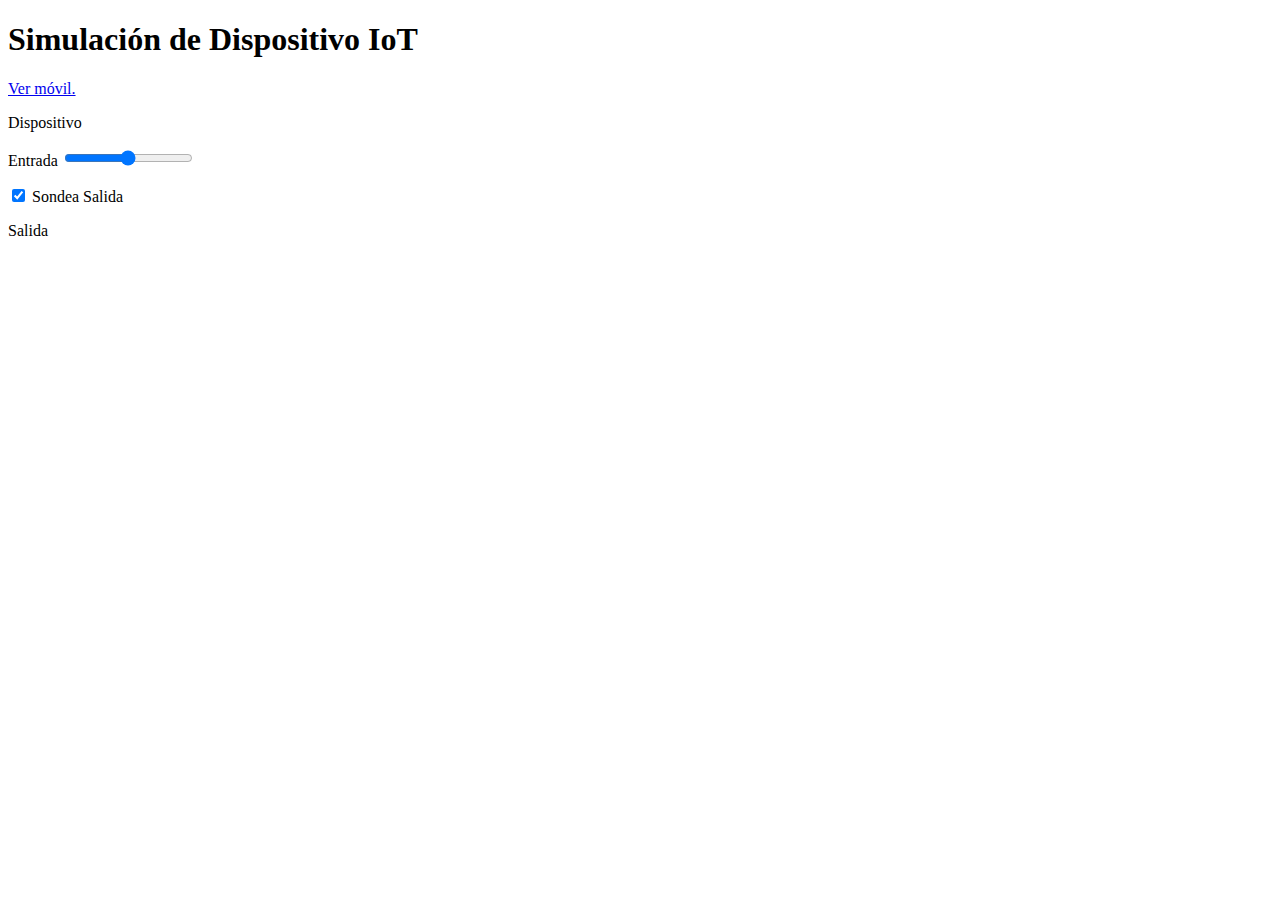
==== dispositivo.html @ 4745e795 "Create dispositivo.html" ====
<!DOCTYPE html>
<html lang="es">
  <head>
    <meta charset="UTF-8">
    <meta name="viewport"
      content="width=device-width,
      initial-scale=1.0">
    <title>
      Simulación de Dispositivo
      IoT
    </title>
    <link href="css/estilos.css"
      rel="stylesheet">
    <script type="module"
      src="cmp/mi-footer.js">
      </script>
  </head>
  <body>
    <div class="contenido">
      <h1>
        Simulación de Dispositivo
        IoT
      </h1>
      <p>
        <a href="index.html"
          target="_blank">
          Ver móvil.</a>
      </p>
      <p>
        <label>
          Dispositivo
          <output
            id="ctDispositivo">
          </output>
        </label>
      </p>
      <p>
        <label>
          Entrada
          <input id="ctEntrada"
            type="range"
            min="0" max="10">
        </label>
      </p>
      <p>
        <label>
          <input id="ctSondea"
            type="checkbox"
            checked>
          Sondea Salida
        </label>
      </p>
      <p>
        <label>
          Salida
          <output id="ctSalida">
          </output>
        </label>
      </p>
      <p>
        <output id="iotError">
        </output>
      </p>
      <mi-footer></mi-footer>
    </div>
    <script type="module"
      src="disp/CtrlDispositivo.js">
      </script>
  </body>
</html>
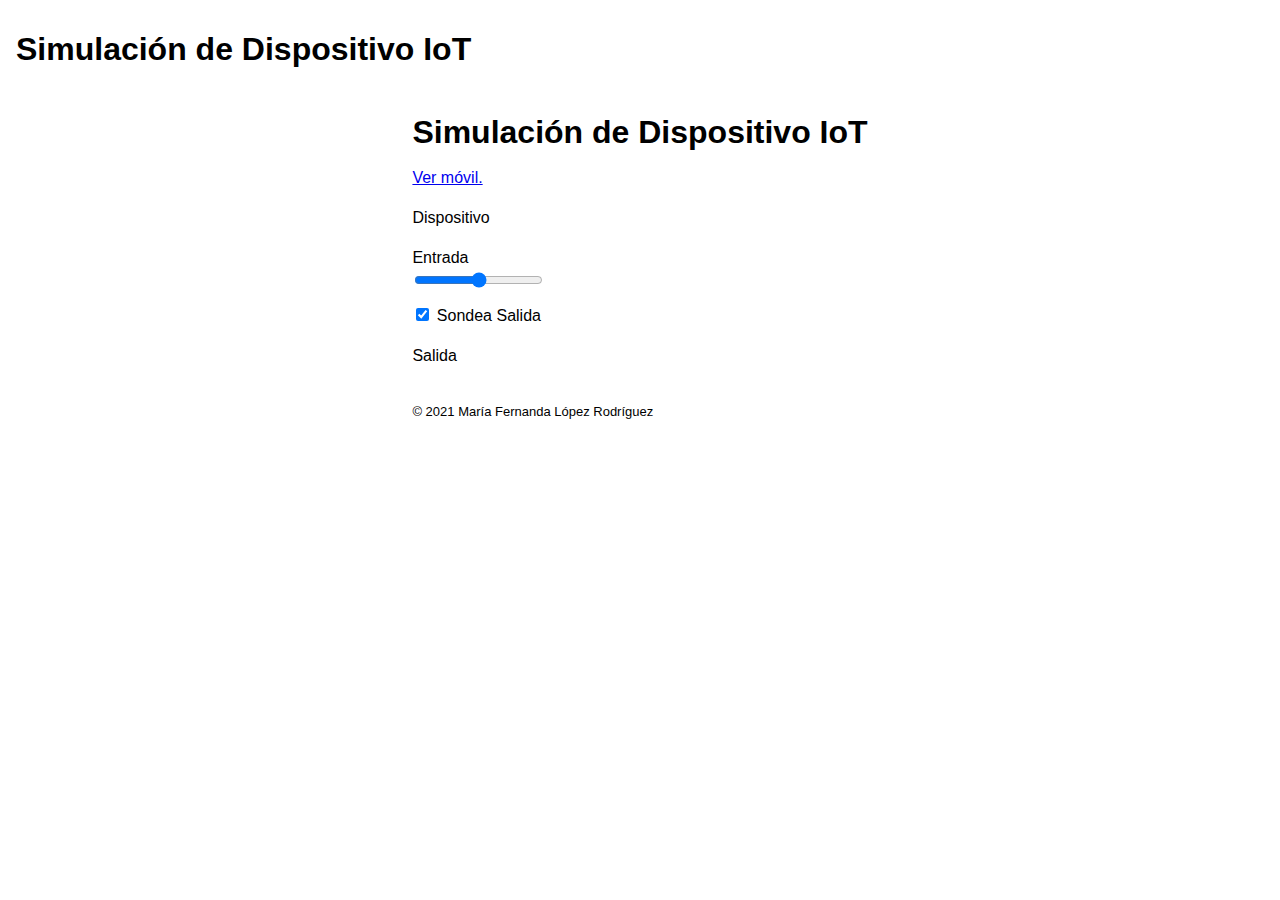
==== commit e526216b: "Update dispositivo.html" ====
--- a/dispositivo.html
+++ b/dispositivo.html
@@ -16,6 +16,11 @@
       </script>
   </head>
   <body>
+     <div class="herramientas">
+          <h1>Simulación de Dispositivo
+        IoT</h1>
+        </div>
+      </header>
     <div class="contenido">
       <h1>
         Simulación de Dispositivo
--- a/css/estilos.css
+++ b/css/estilos.css
@@ -0,0 +1,43 @@
+body { 
+ text-align: center;
+  margin: 0;
+  padding: 0;
+  font-family: Helvetica, Arial, sans-serif;
+  color: black;
+  background: white; 
+  font-size: 1em;
+  line-height: 1.5em;
+}
+header {
+  color: black;
+  background-color:#c5e1a5;
+  text-align: center;
+}
+
+.herramientas {
+  display: flex;
+  padding: 1rem;
+  position: relative;
+  gap: 1.5rem;
+ text-align: center;
+}
+
+
+.contenido {
+  display: inline-block;
+  text-align: start;
+}
+
+meter,
+input[type=range],
+output {
+  display: block;
+}
+
+mi-footer {
+  display: block;
+  margin: 1rem 0;
+  font-size: small;
+}
+
+
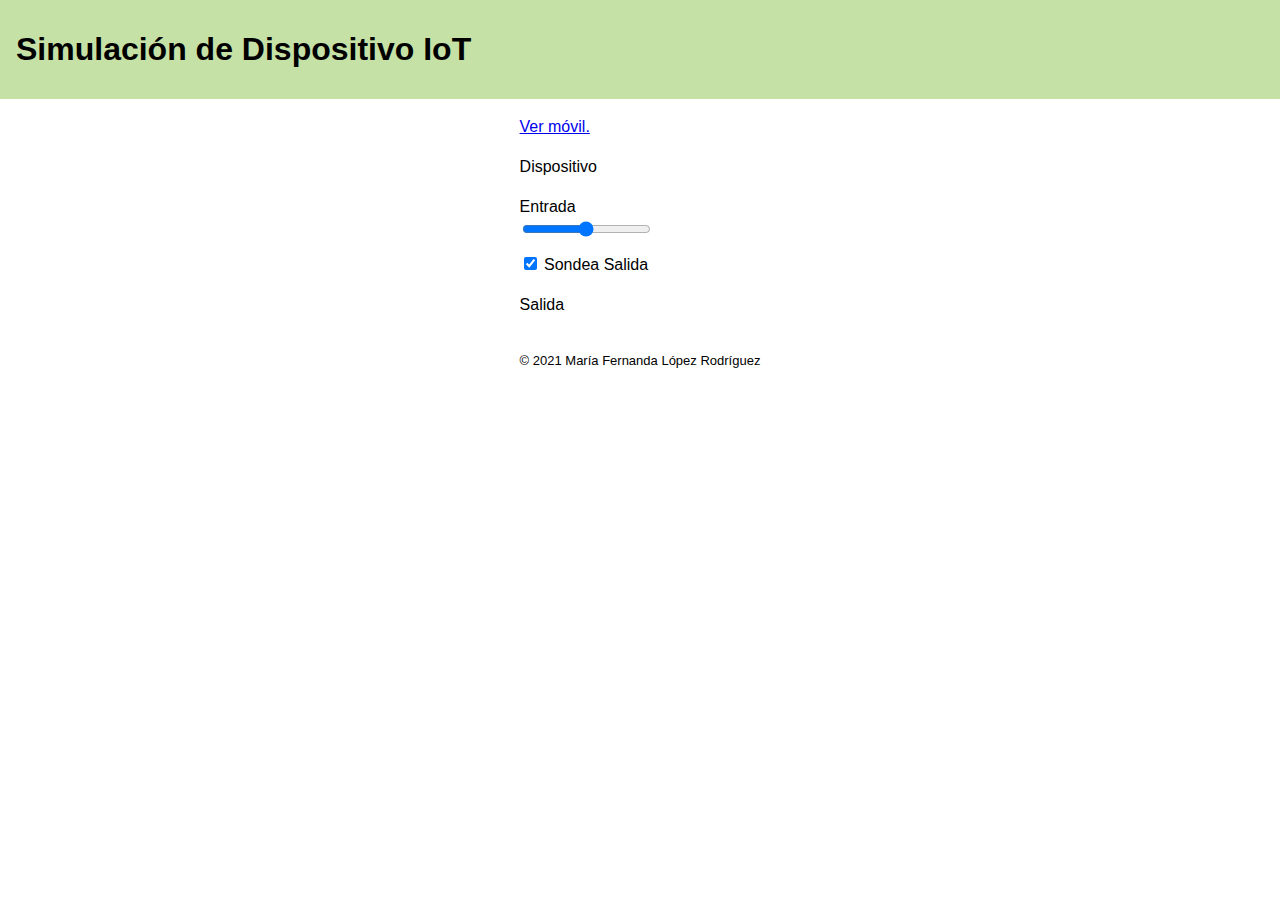
==== commit e62208a1: "Update dispositivo.html" ====
--- a/dispositivo.html
+++ b/dispositivo.html
@@ -16,16 +16,13 @@
       </script>
   </head>
   <body>
+    <header>
      <div class="herramientas">
           <h1>Simulación de Dispositivo
         IoT</h1>
         </div>
       </header>
     <div class="contenido">
-      <h1>
-        Simulación de Dispositivo
-        IoT
-      </h1>
       <p>
         <a href="index.html"
           target="_blank">
--- a/css/estilos.css
+++ b/css/estilos.css
@@ -38,6 +38,7 @@
   display: block;
   margin: 1rem 0;
   font-size: small;
+  
 }
 
 
